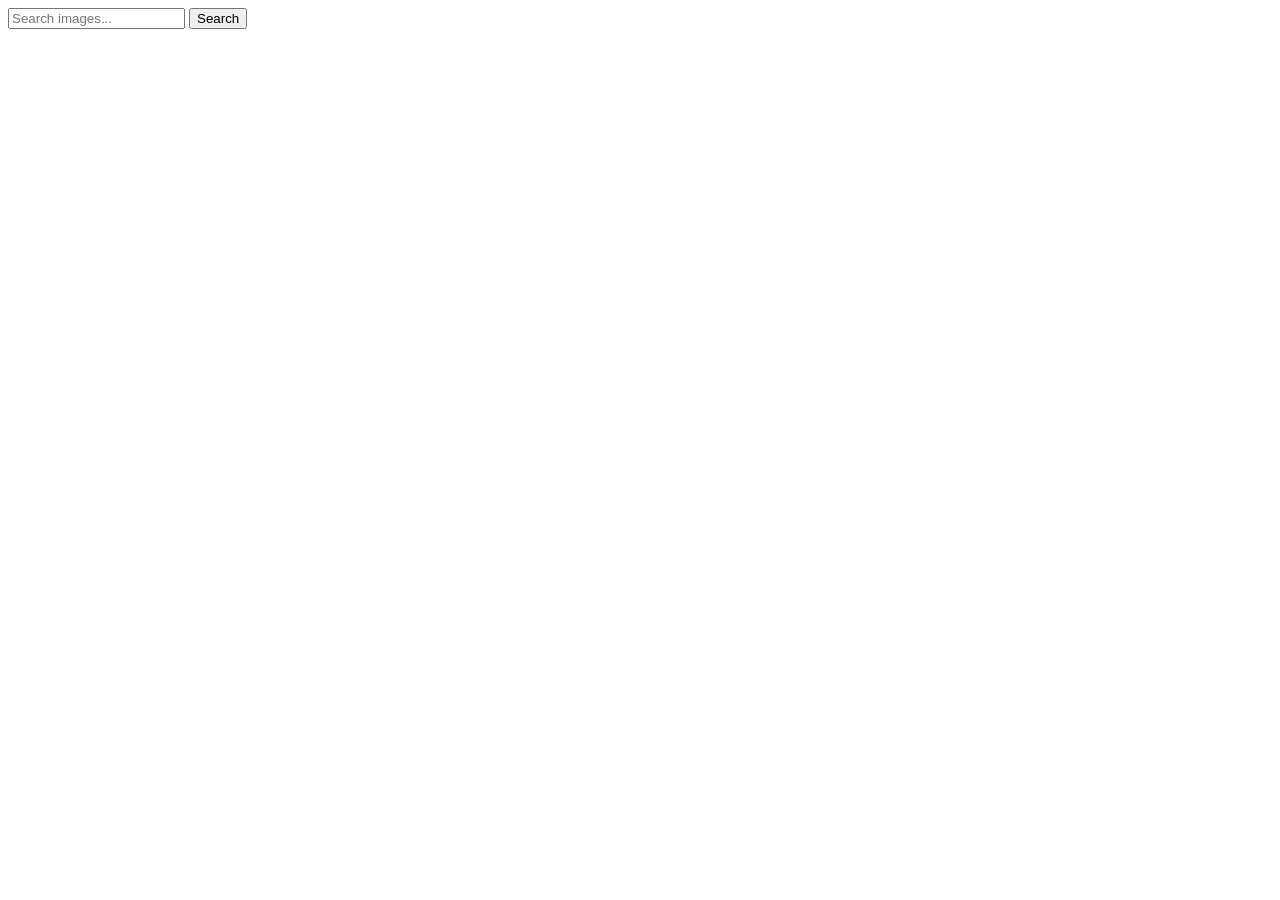
==== index.html @ b19c9a04 "Deploying to gh-pages from @ yaroslav-stepannikov/goit-js-hw-12@cd130213d18b21ed0115214a7ec476e30946" ====
<!DOCTYPE html>
<html lang="en">
  <head>
    <meta charset="UTF-8" />
    <link rel="icon" type="image/svg+xml" href="/goit-js-hw-11/favicon.svg" />
    <meta name="viewport" content="width=device-width, initial-scale=1.0" />
    <title>Homework 11</title>
    <link rel="preconnect" href="https://fonts.googleapis.com" />
    <link rel="preconnect" href="https://fonts.gstatic.com" crossorigin />
    <link
      href="https://fonts.googleapis.com/css2?family=Montserrat:ital,wght@0,100..900;1,100..900&display=swap"
      rel="stylesheet"
    />
    <script type="module" crossorigin src="/goit-js-hw-11/index.js"></script>
    <link rel="modulepreload" crossorigin href="/goit-js-hw-11/assets/vendor-BNibzuFn.js">
    <link rel="stylesheet" crossorigin href="/goit-js-hw-11/assets/vendor-CWKLx11g.css">
    <link rel="stylesheet" crossorigin href="/goit-js-hw-11/assets/index-CsFWxt-L.css">
  </head>
  <body>
    <form class="form">
      <label class="form-label">
        <input
          class="form-input"
          type="text"
          name="search-text"
          placeholder="Search images..."
          required
        />
      </label>
      <button class="submit-btn" type="submit">Search</button>
    </form>

    <ul class="gallery"></ul>
    <div class="load-wrap"><span class="loader"></span></div>
  </body>
</html>
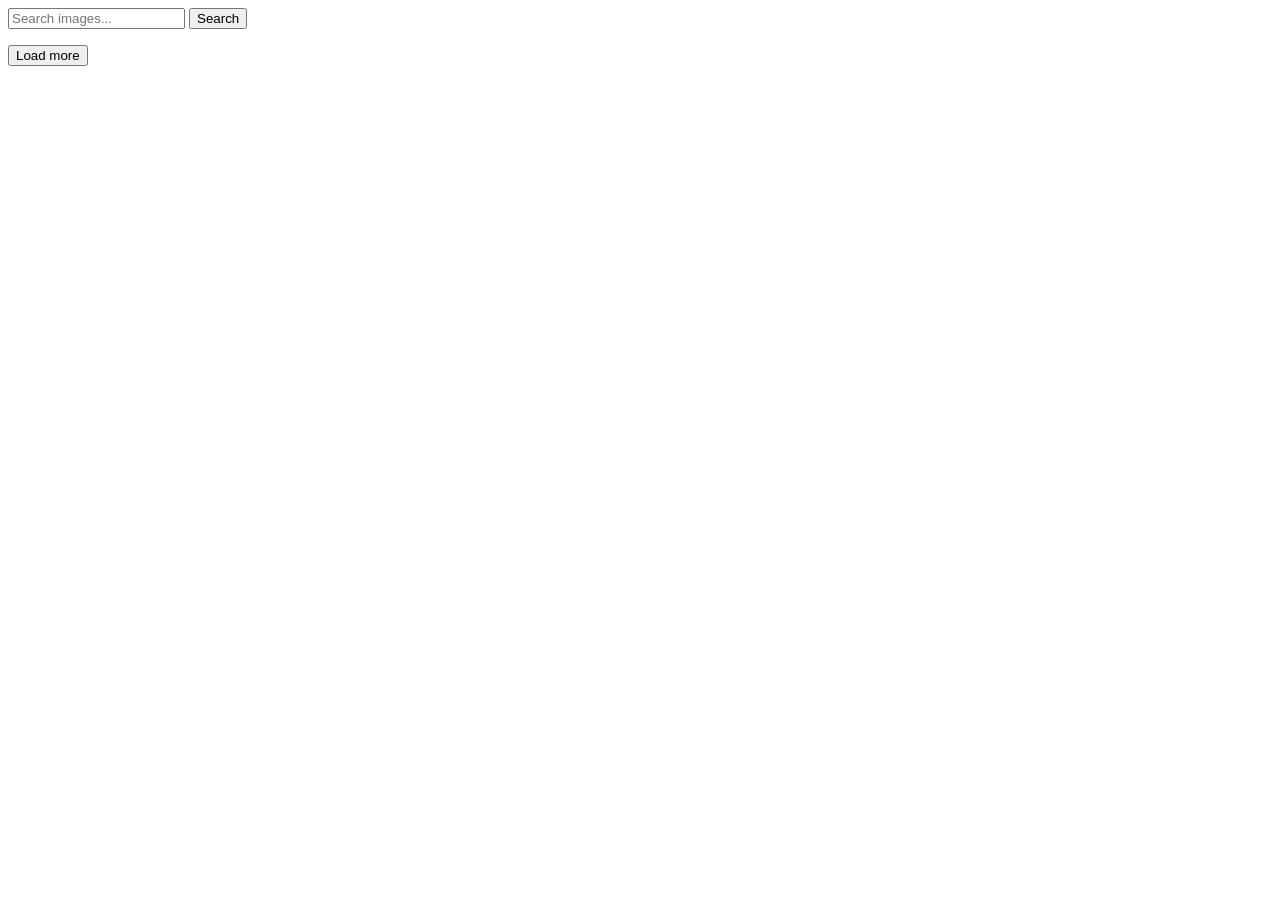
==== commit f646121f: "Deploying to gh-pages from @ yaroslav-stepannikov/goit-js-hw-12@359ad1b0ccb119906a5ea0362e4624ea1087" ====
--- a/index.html
+++ b/index.html
@@ -2,19 +2,19 @@
 <html lang="en">
   <head>
     <meta charset="UTF-8" />
-    <link rel="icon" type="image/svg+xml" href="/goit-js-hw-11/favicon.svg" />
+    <link rel="icon" type="image/svg+xml" href="/goit-js-hw-12/favicon.svg" />
     <meta name="viewport" content="width=device-width, initial-scale=1.0" />
-    <title>Homework 11</title>
+    <title>Homework 12</title>
     <link rel="preconnect" href="https://fonts.googleapis.com" />
     <link rel="preconnect" href="https://fonts.gstatic.com" crossorigin />
     <link
       href="https://fonts.googleapis.com/css2?family=Montserrat:ital,wght@0,100..900;1,100..900&display=swap"
       rel="stylesheet"
     />
-    <script type="module" crossorigin src="/goit-js-hw-11/index.js"></script>
-    <link rel="modulepreload" crossorigin href="/goit-js-hw-11/assets/vendor-BNibzuFn.js">
-    <link rel="stylesheet" crossorigin href="/goit-js-hw-11/assets/vendor-CWKLx11g.css">
-    <link rel="stylesheet" crossorigin href="/goit-js-hw-11/assets/index-CsFWxt-L.css">
+    <script type="module" crossorigin src="/goit-js-hw-12/index.js"></script>
+    <link rel="modulepreload" crossorigin href="/goit-js-hw-12/assets/vendor-BNibzuFn.js">
+    <link rel="stylesheet" crossorigin href="/goit-js-hw-12/assets/vendor-CWKLx11g.css">
+    <link rel="stylesheet" crossorigin href="/goit-js-hw-12/assets/index-BFGL4b-o.css">
   </head>
   <body>
     <form class="form">
@@ -31,6 +31,7 @@
     </form>
 
     <ul class="gallery"></ul>
+    <button class="load-btn load-btn-hidden" type="button">Load more</button>
     <div class="load-wrap"><span class="loader"></span></div>
   </body>
 </html>
